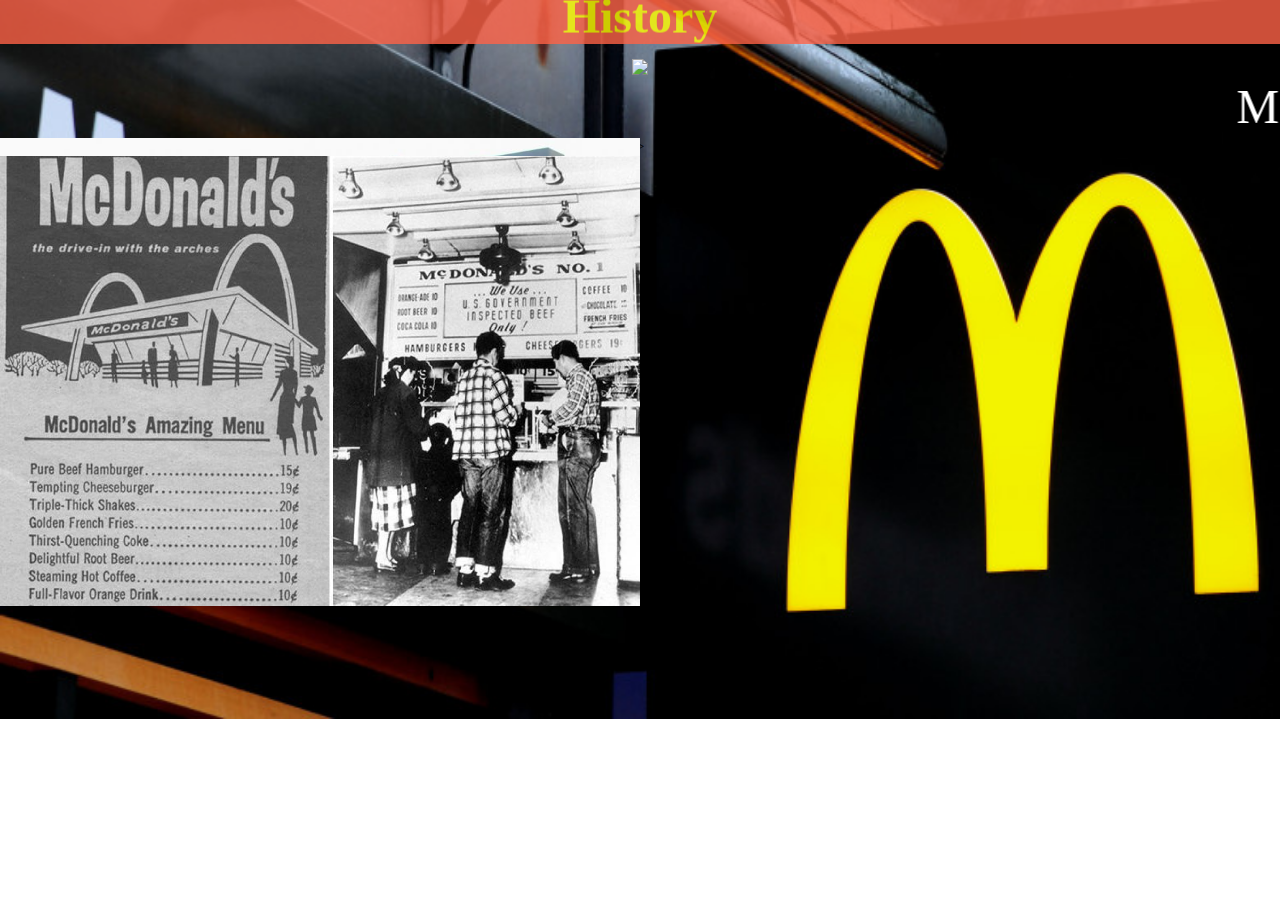
==== aboutus.html @ 3738a531 "Add files via upload" ====
<!DOCTYPE html>
<html>
<head>
	<title>about us</title>
<link rel="stylesheet" type="text/css" href="aboutus.css">
</head>
<body>
		<marquee direction="down"><center><font face="Impact" size="5" color="yellow"><h1>History</h1></font></center></marquee>
<center><a href="index.html"><img src="1.PNG" class="1"></a></center>

<marquee direction="scrol"><font face="Brush Script MT" size="8" color="white"><p>Main article: History of McDonald's

The oldest operating McDonald's restaurant is the third one built, opened in 1953. It is located at 10207 Lakewood Blvd. at Florence Ave. in Downey, California (at 33.9471°N 118.1182°W)

Logo from 1940 until 1948

Logo from 1948 until 1953

Logo from 1953 until 1960
The siblings Richard and Maurice McDonald opened in 1940 the first McDonald's at 1398 North E Street at West 14th Street in San Bernardino, California (at 34.1255°N 117.2946°W) but it was not the McDonald's recognizable today; Ray Kroc made changes to the brothers' business to modernize it. The brothers introduced the "Speedee Service System" in 1948, putting into expanded use the principles of the modern fast-food restaurant that their predecessor White Castle had put into practice more than two decades earlier.[citation needed] The original mascot of McDonald's was a chef hat on top of a hamburger who was referred to as "Speedee". In 1962, the Golden Arches replaced Speedee as the universal mascot. The symbol, Ronald McDonald, was introduced in 1965. The clown, Ronald McDonald, appeared in advertising to target their audience of children.

On May 4, 1961, McDonald's first filed for a U.S. trademark on the name "McDonald's" with the description "Drive-In Restaurant Services", which continues to be renewed. By September 13, McDonald's, under the guidance of Ray Kroc, filed for a trademark on a new logo—an overlapping, double-arched "M" symbol. But before the double arches, McDonald's used a single arch for the architecture of their buildings. Although the "Golden Arches" logo appeared in various forms, the present version was not used until November 18, 1968, when the company was favored a U.S. trademark.

The present corporation credits its founding to franchised businessman Ray Kroc in on April 15, 1955. This was in fact the ninth opened McDonald's restaurant overall, although this location was destroyed and rebuilt in 1984. Kroc later purchased the McDonald brothers' equity in the company and begun the company's worldwide reach. Kroc was recorded as being an aggressive business partner, driving the McDonald brothers out of the industry.

Kroc and the McDonald brothers fought for control of the business, as documented in Kroc's autobiography. The San Bernardino restaurant was eventually torn down (1971, according to Juan Pollo) and the site was sold to the Juan Pollo chain in 1976. This area now serves as headquarters for the Juan Pollo chain, and a McDonald's and Route 66 museum. With the expansion of McDonald's into many international markets, the company has become a symbol of globalization and the spread of the American way of life. Its prominence has also made it a frequent topic of public debates about obesity, corporate ethics, and consumer responsibility.

Corporate overview
Facts and figures

Corporate logo used from 1960 until November 18, 1968

Corporate logo used from November 18, 1968 until 2003

Corporate logo used from 2003 to 2006

By 1993, McDonald's had sold more than 100 billion hamburgers. The once widespread restaurant signs that boasted the number of sales, such as this one in Harlem, were left at "99 billion" because there was space for only two digits.

The McDonald's in Northport, Alabama commemorates U.S. President Ronald Reagan's visit
McDonald's restaurants are found in 120 countries and territories around the world and serve 68 million customers each day. McDonald's operates 37,855 restaurants worldwide, employing more than 210,000 people as of the end of 2018. There are currently a total of 2,770 company-owned locations and 35,085 franchised locations, which includes 21,685 locations franchised to conventional franchisees, 7,225 locations licensed to developmental licensees, and 6,175 locations licensed to foreign affiliates.

Focusing on its core brand, McDonald's began divesting itself of other chains it had acquired during the 1990s. The company owned a majority stake in Chipotle Mexican Grill until October 2006, when McDonald's fully divested from Chipotle through a stock exchange. Until December 2003, it also owned Donatos Pizza, and it owned a small share of Aroma Cafe from 1999 to 2001. On August 27, 2007, McDonald's sold Boston Market to Sun Capital Partners.

Notably, McDonald's has increased shareholder dividends for 25 consecutive years, making it one of the S&P 500 Dividend Aristocrats.The company is ranked 131st on the Fortune 500 of the largest United States corporations by revenue. In October 2012, its monthly sales fell for the first time in nine years.In 2014, its quarterly sales fell for the first time in seventeen years, when its sales dropped for the entirety of 1997.

In the United States, it is reported that drive-throughs account for 70 percent of sales. McDonald's closed down 184 restaurants in the United States in 2015, which was 59 more than what they planned to open. This move was also the first time McDonald's had a net decrease in the number of locations in the United States since 1970.</p></font></marquee>
 
<center><img src="20.jpg" width="400" height="200" class="slide-38">
><img src="39.jpg" width="400" height="200" class="slide-39">
<img src="12001.jpg"width="400" height="200" class="slide-12001"></center>




</body>
</html>
---- aboutus.css ----
body{ 
	
	background: url(21.jpg) no-repeat;
	background-size: cover;
}
h1{
	background-color: tomato;
	opacity: .8;

  
}

*{
	margin: 0;
	padding: 0;
}
  .slide-38,.slide-39,.slide-12001{
display: block;
position: absolute;
width: 50%;
height: 50%;
  }
.slide-38{
	animation: fade1 10s infinite;
}
.slide-39{
		animation: fade2 10s infinite;
}
.slide-12001{
	animation: fade3 10s infinite;
}
@keyframes fade1{
	0%{opacity: 1;}
	25%{opacity: 0;}
	50%{opacity: 0;}
	75%{opacity: 0;}
	100%{opacity: 1;}
}
@keyframes fade2{
	0%{opacity: 0;}
	25%{opacity: 1;}
	50%{opacity: 0;}
	75%{opacity: 0;}
	100%{opacity: 0;}
	}
	@keyframes fade3{
	0%{opacity: 0;}
	25%{opacity: 0;}
	50%{opacity: 1;}
	75%{opacity: 0;}
	100%{opacity: 0;}
}
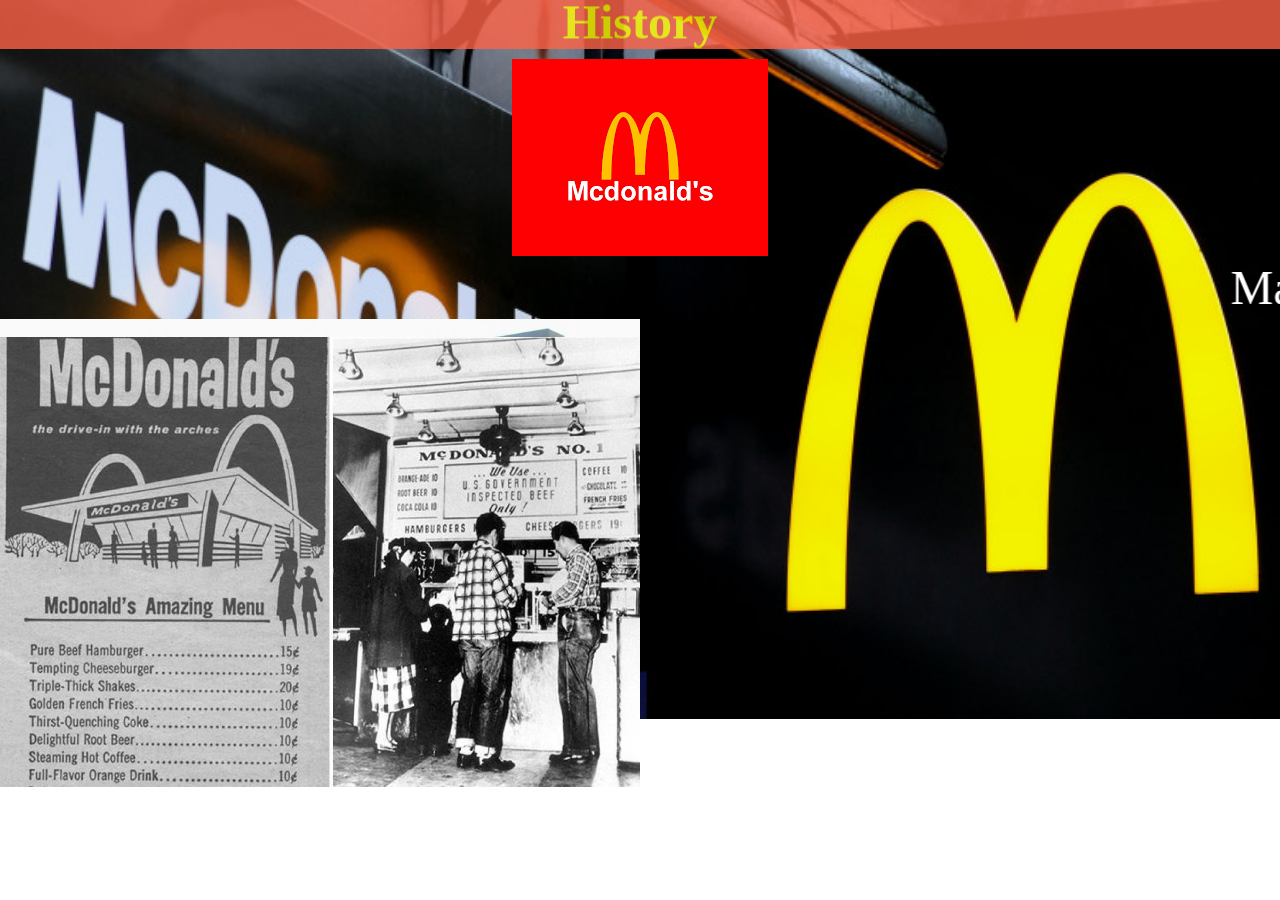
==== commit 7bd2a106: "Update aboutus.html" ====
--- a/aboutus.html
+++ b/aboutus.html
@@ -6,7 +6,7 @@
 </head>
 <body>
 		<marquee direction="down"><center><font face="Impact" size="5" color="yellow"><h1>History</h1></font></center></marquee>
-<center><a href="index.html"><img src="1.PNG" class="1"></a></center>
+<center><a href="index.html"><img src="1.png" class="1"></a></center>
 
 <marquee direction="scrol"><font face="Brush Script MT" size="8" color="white"><p>Main article: History of McDonald's
 
@@ -53,4 +53,4 @@
 
 
 </body>
-</html>+</html>
